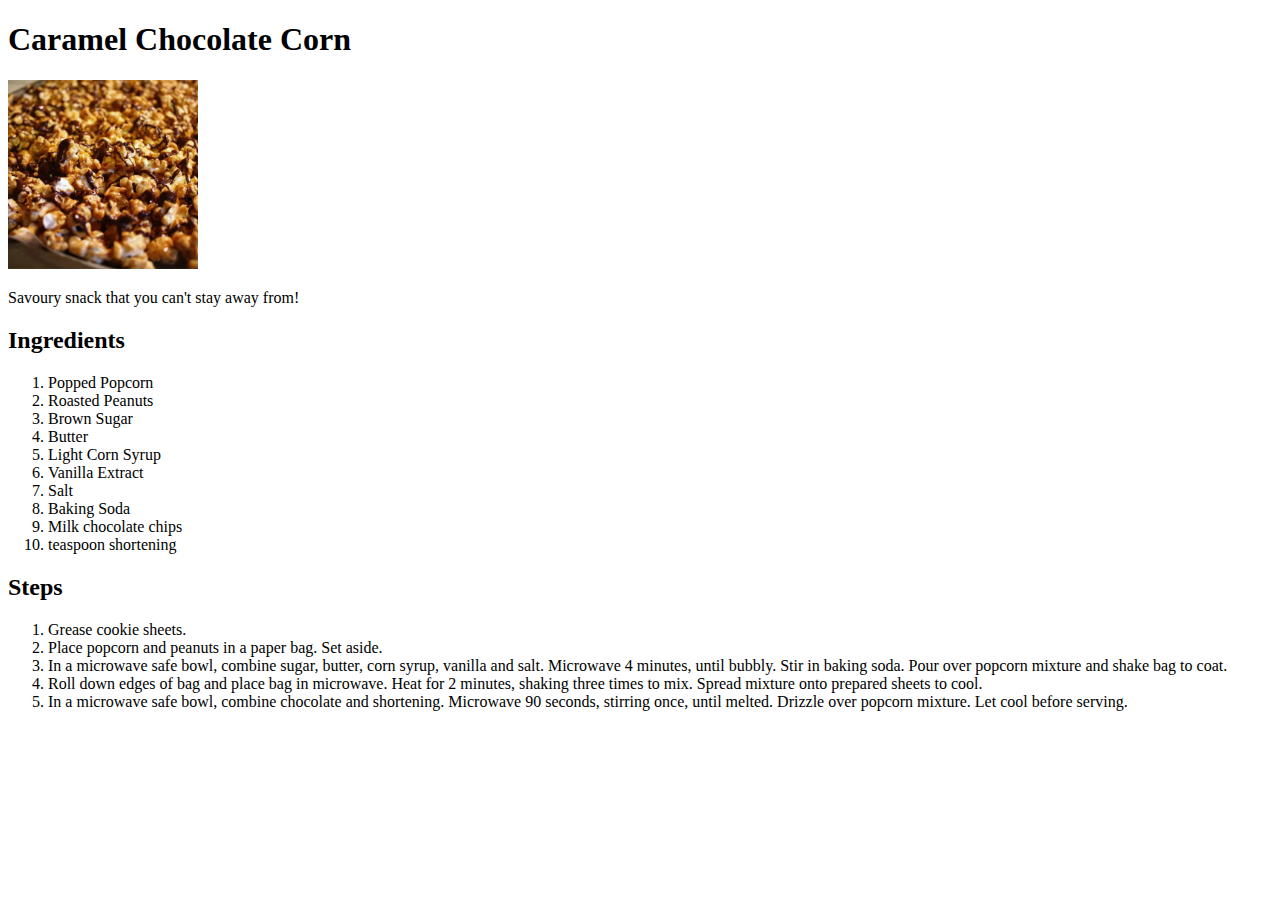
==== Recipes/Caramel_Chocolate_Corn.html @ ffaec63f "Add caramel chocolate corn webpage" ====
<!DOCTYPE html>
<html lang="en">
<head>
    <meta charset="UTF-8">
    <meta name="viewport" content="width=device-width, initial-scale=1.0">
    <title>Caramel Chocolate Corn | Recipes </title>
</head>
<body>
    <h1>Caramel Chocolate Corn</h1>
    <img src="./Pasted_image(3).png" alt="Caramel Chocolate Corn Image" height="15%" width="15%">
    <p>Savoury snack that you can't stay away from!</p>
    <h2> Ingredients</h2>
    <ol>
        <li>Popped Popcorn</li>
        <li>Roasted Peanuts</li>
        <li>Brown Sugar</li>
        <li>Butter</li>
        <li>Light Corn Syrup</li>
        <li>Vanilla Extract</li>
        <li>Salt</li>
        <li>Baking Soda</li>
        <li>Milk chocolate chips</li>
        <li>teaspoon shortening</li>
    </ol>
    <h2>Steps</h2>
    <ol>
        <li>Grease cookie sheets.</li>
        <li>Place popcorn and peanuts in a paper bag. Set aside.</li>
        <li>In a microwave safe bowl, combine sugar, butter, corn syrup, vanilla and salt. Microwave 4 minutes, until bubbly. Stir in baking soda. Pour over popcorn mixture and shake bag to coat.</li>
        <li>Roll down edges of bag and place bag in microwave. Heat for 2 minutes, shaking three times to mix. Spread mixture onto prepared sheets to cool.</li>
        <li>In a microwave safe bowl, combine chocolate and shortening. Microwave 90 seconds, stirring once, until melted. Drizzle over popcorn mixture. Let cool before serving.</li>
    </ol>
</body>
</html>
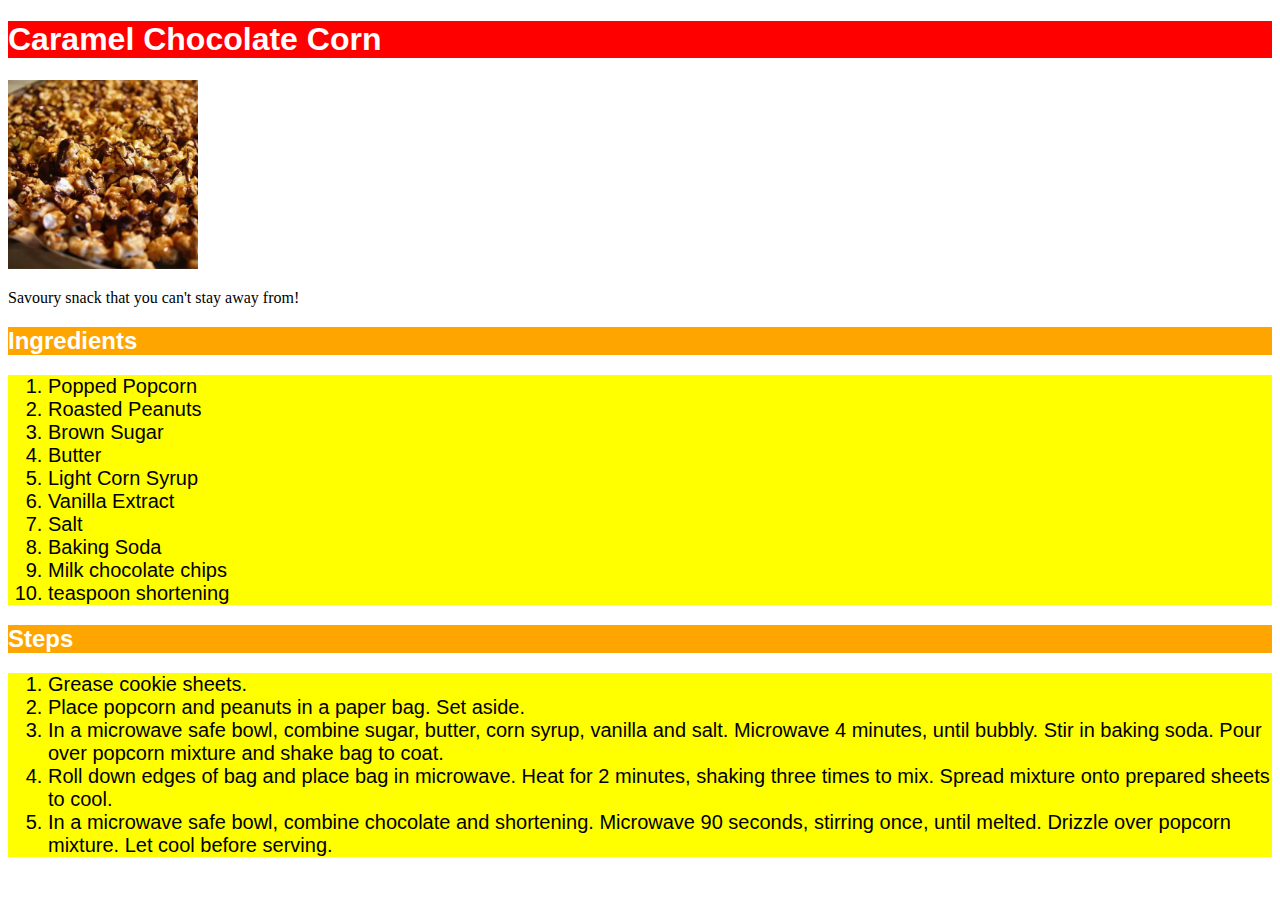
==== commit d96c4fc0: "add a basic style to all pages" ====
--- a/Recipes/Caramel_Chocolate_Corn.html
+++ b/Recipes/Caramel_Chocolate_Corn.html
@@ -4,13 +4,14 @@
     <meta charset="UTF-8">
     <meta name="viewport" content="width=device-width, initial-scale=1.0">
     <title>Caramel Chocolate Corn | Recipes </title>
+    <link rel="stylesheet" href="../style.css">
 </head>
 <body>
-    <h1>Caramel Chocolate Corn</h1>
+    <h1 class="heading">Caramel Chocolate Corn</h1>
     <img src="./Pasted_image(3).png" alt="Caramel Chocolate Corn Image" height="15%" width="15%">
     <p>Savoury snack that you can't stay away from!</p>
-    <h2> Ingredients</h2>
-    <ol>
+    <h2 class="sub"> Ingredients</h2>
+    <ol class="list">
         <li>Popped Popcorn</li>
         <li>Roasted Peanuts</li>
         <li>Brown Sugar</li>
@@ -22,8 +23,8 @@
         <li>Milk chocolate chips</li>
         <li>teaspoon shortening</li>
     </ol>
-    <h2>Steps</h2>
-    <ol>
+    <h2 class="sub">Steps</h2>
+    <ol class="list">
         <li>Grease cookie sheets.</li>
         <li>Place popcorn and peanuts in a paper bag. Set aside.</li>
         <li>In a microwave safe bowl, combine sugar, butter, corn syrup, vanilla and salt. Microwave 4 minutes, until bubbly. Stir in baking soda. Pour over popcorn mixture and shake bag to coat.</li>
--- a/style.css
+++ b/style.css
@@ -0,0 +1,22 @@
+
+.sub{
+    font-size: 24px;
+    background-color: orange;
+}
+.sub, .heading{
+    color: white;
+
+    font-family: Verdana, Geneva, Tahoma, sans-serif;
+}
+
+.heading{
+    font-size: 32px;
+    background-color: red;
+}
+
+.list {
+    font-size: 20px;
+    background-color: yellow;
+    color: black;
+    font-family: Arial, Helvetica, sans-serif;
+}